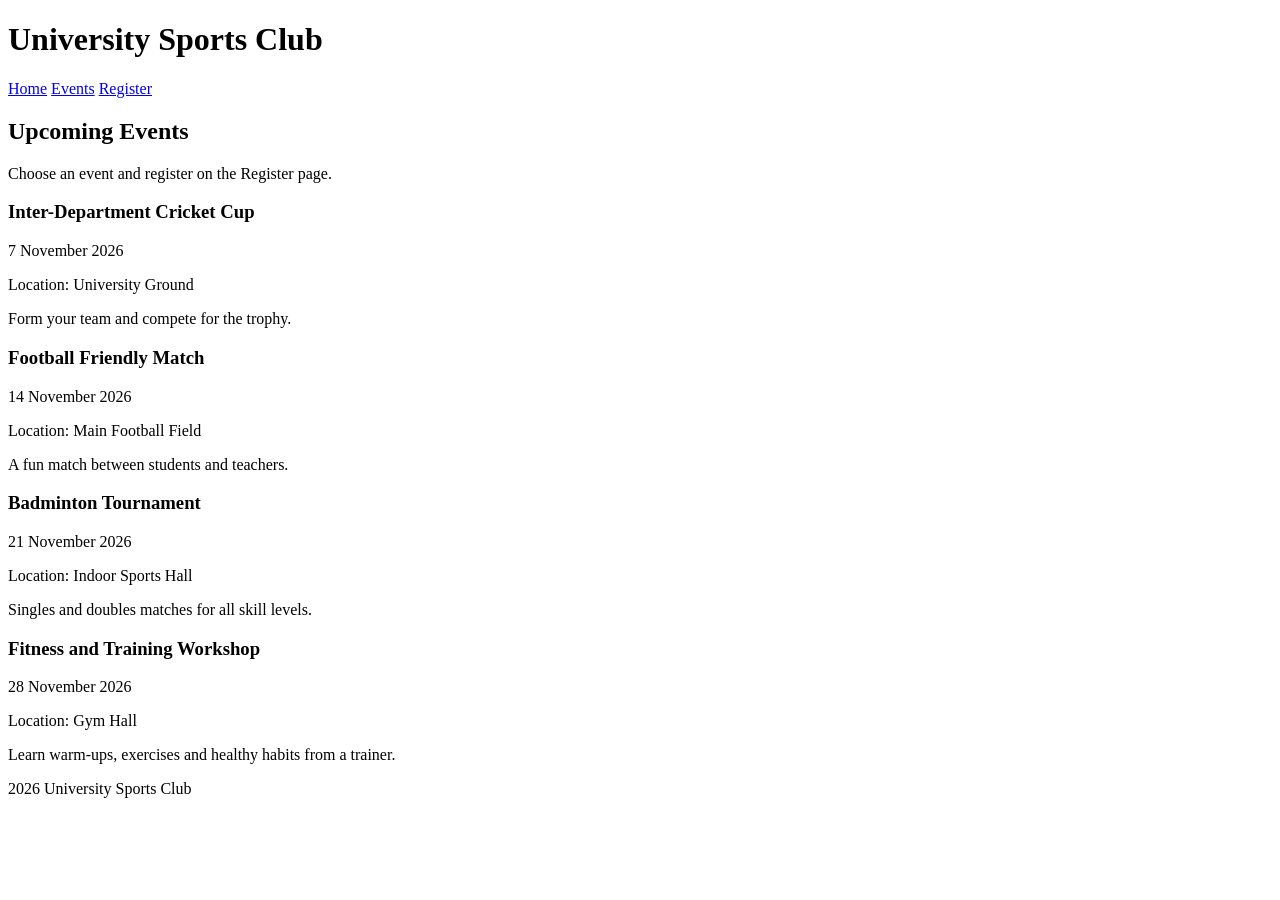
==== events.html @ e42cb09b "Add events page with four article elements" ====
<!DOCTYPE html>
<html lang="en">
<head>
  <meta charset="UTF-8">
  <meta name="viewport" content="width=device-width, initial-scale=1.0">
  <title>Sports Club | Events</title>
  <link rel="stylesheet" href="css/style.css">
</head>
<body>

  <header>
    <h1>University Sports Club</h1>
    <nav>
      <a href="index.html">Home</a>
      <a href="events.html" class="active">Events</a>
      <a href="register.html">Register</a>
    </nav>
  </header>

  <main>
    <section>
      <h2>Upcoming Events</h2>
      <p>Choose an event and register on the Register page.</p>

      <article>
        <h3>Inter-Department Cricket Cup</h3>
        <p><time datetime="2026-11-07">7 November 2026</time></p>
        <p>Location: University Ground</p>
        <p>Form your team and compete for the trophy.</p>
      </article>

      <article>
        <h3>Football Friendly Match</h3>
        <p><time datetime="2026-11-14">14 November 2026</time></p>
        <p>Location: Main Football Field</p>
        <p>A fun match between students and teachers.</p>
      </article>

      <article>
        <h3>Badminton Tournament</h3>
        <p><time datetime="2026-11-21">21 November 2026</time></p>
        <p>Location: Indoor Sports Hall</p>
        <p>Singles and doubles matches for all skill levels.</p>
      </article>

      <article>
        <h3>Fitness and Training Workshop</h3>
        <p><time datetime="2026-11-28">28 November 2026</time></p>
        <p>Location: Gym Hall</p>
        <p>Learn warm-ups, exercises and healthy habits from a trainer.</p>
      </article>
    </section>
  </main>

  <footer>
    <p>2026 University Sports Club</p>
  </footer>

</body>
</html>
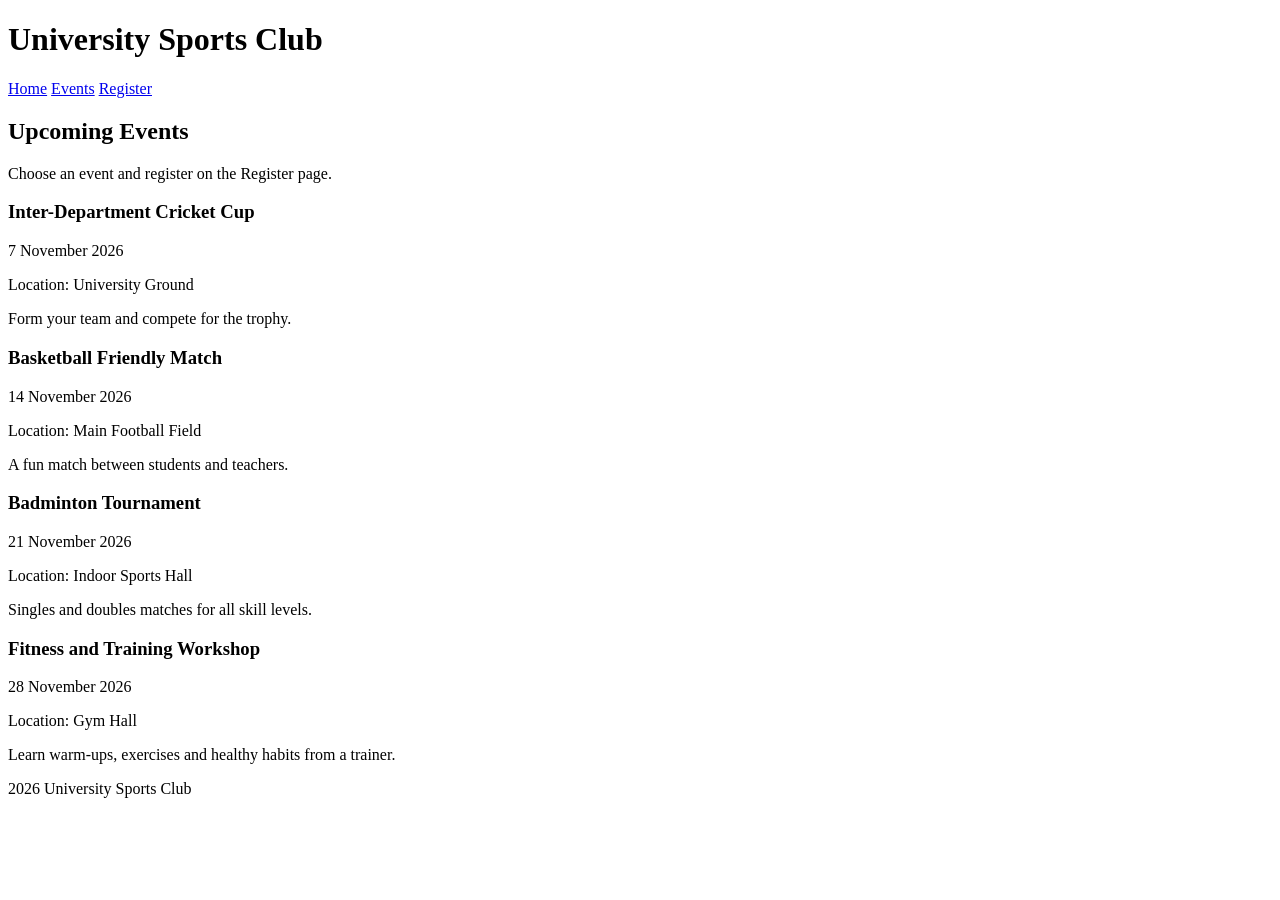
==== commit ee831000: "updating" ====
--- a/events.html
+++ b/events.html
@@ -30,7 +30,7 @@
       </article>
 
       <article>
-        <h3>Football Friendly Match</h3>
+        <h3>Basketball Friendly Match</h3>
         <p><time datetime="2026-11-14">14 November 2026</time></p>
         <p>Location: Main Football Field</p>
         <p>A fun match between students and teachers.</p>
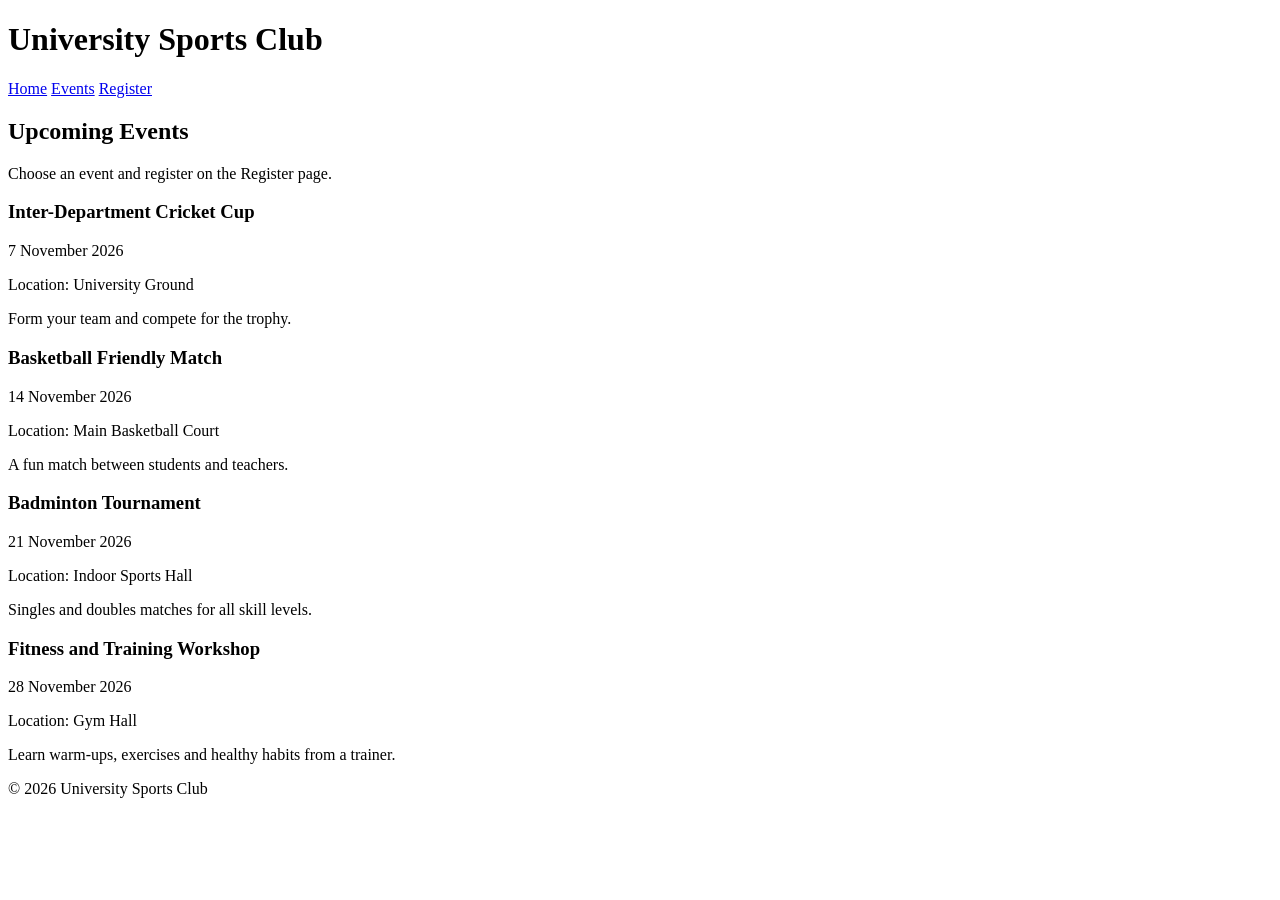
==== commit 2fd669d0: "Add card wrapper and classes for flexbox layout" ====
--- a/events.html
+++ b/events.html
@@ -22,38 +22,42 @@
       <h2>Upcoming Events</h2>
       <p>Choose an event and register on the Register page.</p>
 
-      <article>
-        <h3>Inter-Department Cricket Cup</h3>
-        <p><time datetime="2026-11-07">7 November 2026</time></p>
-        <p>Location: University Ground</p>
-        <p>Form your team and compete for the trophy.</p>
-      </article>
+      <div class="card-row">
 
-      <article>
-        <h3>Basketball Friendly Match</h3>
-        <p><time datetime="2026-11-14">14 November 2026</time></p>
-        <p>Location: Main Football Field</p>
-        <p>A fun match between students and teachers.</p>
-      </article>
+        <article class="card">
+          <h3>Inter-Department Cricket Cup</h3>
+          <p><time datetime="2026-11-07">7 November 2026</time></p>
+          <p>Location: University Ground</p>
+          <p>Form your team and compete for the trophy.</p>
+        </article>
 
-      <article>
-        <h3>Badminton Tournament</h3>
-        <p><time datetime="2026-11-21">21 November 2026</time></p>
-        <p>Location: Indoor Sports Hall</p>
-        <p>Singles and doubles matches for all skill levels.</p>
-      </article>
+        <article class="card">
+          <h3>Basketball Friendly Match</h3>
+          <p><time datetime="2026-11-14">14 November 2026</time></p>
+          <p>Location: Main Basketball Court</p>
+          <p>A fun match between students and teachers.</p>
+        </article>
 
-      <article>
-        <h3>Fitness and Training Workshop</h3>
-        <p><time datetime="2026-11-28">28 November 2026</time></p>
-        <p>Location: Gym Hall</p>
-        <p>Learn warm-ups, exercises and healthy habits from a trainer.</p>
-      </article>
+        <article class="card">
+          <h3>Badminton Tournament</h3>
+          <p><time datetime="2026-11-21">21 November 2026</time></p>
+          <p>Location: Indoor Sports Hall</p>
+          <p>Singles and doubles matches for all skill levels.</p>
+        </article>
+
+        <article class="card">
+          <h3>Fitness and Training Workshop</h3>
+          <p><time datetime="2026-11-28">28 November 2026</time></p>
+          <p>Location: Gym Hall</p>
+          <p>Learn warm-ups, exercises and healthy habits from a trainer.</p>
+        </article>
+
+      </div>
     </section>
   </main>
 
   <footer>
-    <p>2026 University Sports Club</p>
+    <p>&copy; 2026 University Sports Club</p>
   </footer>
 
 </body>
